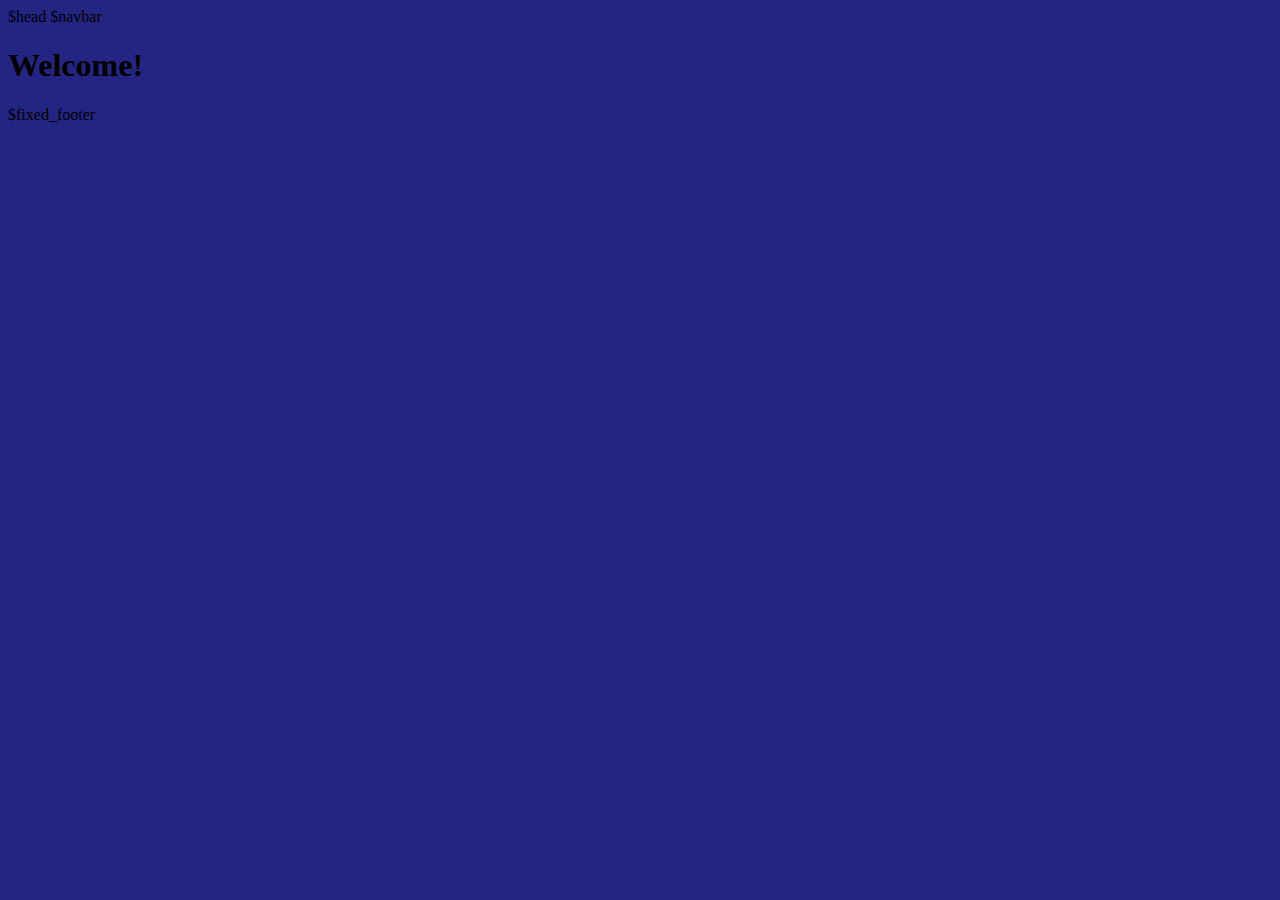
==== src/main/resources/templates/index.html @ 0b328962 "Initial commit" ====
<!DOCTYPE html>
<html>
	<head>
		<title> Home </title>
		$head
	</head>
	<body style="background-color: #242582;">
		$navbar

		<div class="jumbotron">
			<h1> Welcome! </h1>
		</div>

		$fixed_footer
	</body>
</html>
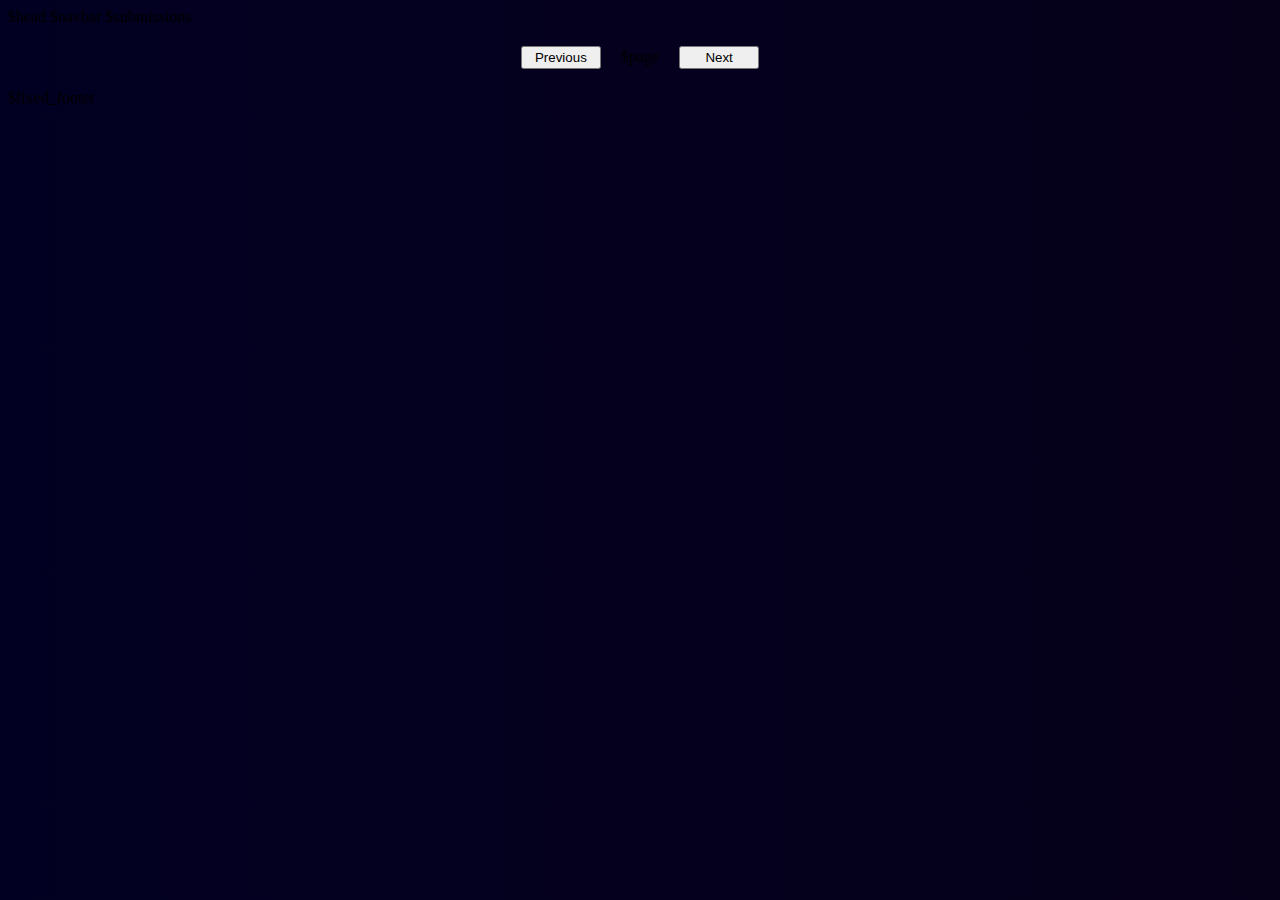
==== commit 86323135: "Development(added features): - Login and Signup - Submitting posts - Viewing posts - Is vulnerable t" ====
--- a/src/main/resources/templates/index.html
+++ b/src/main/resources/templates/index.html
@@ -4,11 +4,15 @@
 		<title> Home </title>
 		$head
 	</head>
-	<body style="background-color: #242582;">
+	<body style="background: linear-gradient(to right, #020022 0%, #060019 100%); overflow-x: hidden;">
 		$navbar
 
-		<div class="jumbotron">
-			<h1> Welcome! </h1>
+		$submissions
+
+		<div style="margin: 20px; display: flex; justify-content: center;">
+			<a href="/?$prev"><button class="bg-blue-darkblue-gradient rounded-pill border-0 text-white" style="padding: 2px 10px; margin: 0 5px; width: 80px;"> Previous </button></a>
+			<p class="d-inline-flex bg-blue-darkblue-gradient rounded-pill border-0 text-white" style="padding: 2px 10px; margin: 0 5px;"> $page </p>
+			<a href="/?$next"><button class="bg-blue-darkblue-gradient rounded-pill border-0 text-white" style="padding: 2px 10px; margin: 0 5px; width: 80px;"> Next </button></a>
 		</div>
 
 		$fixed_footer
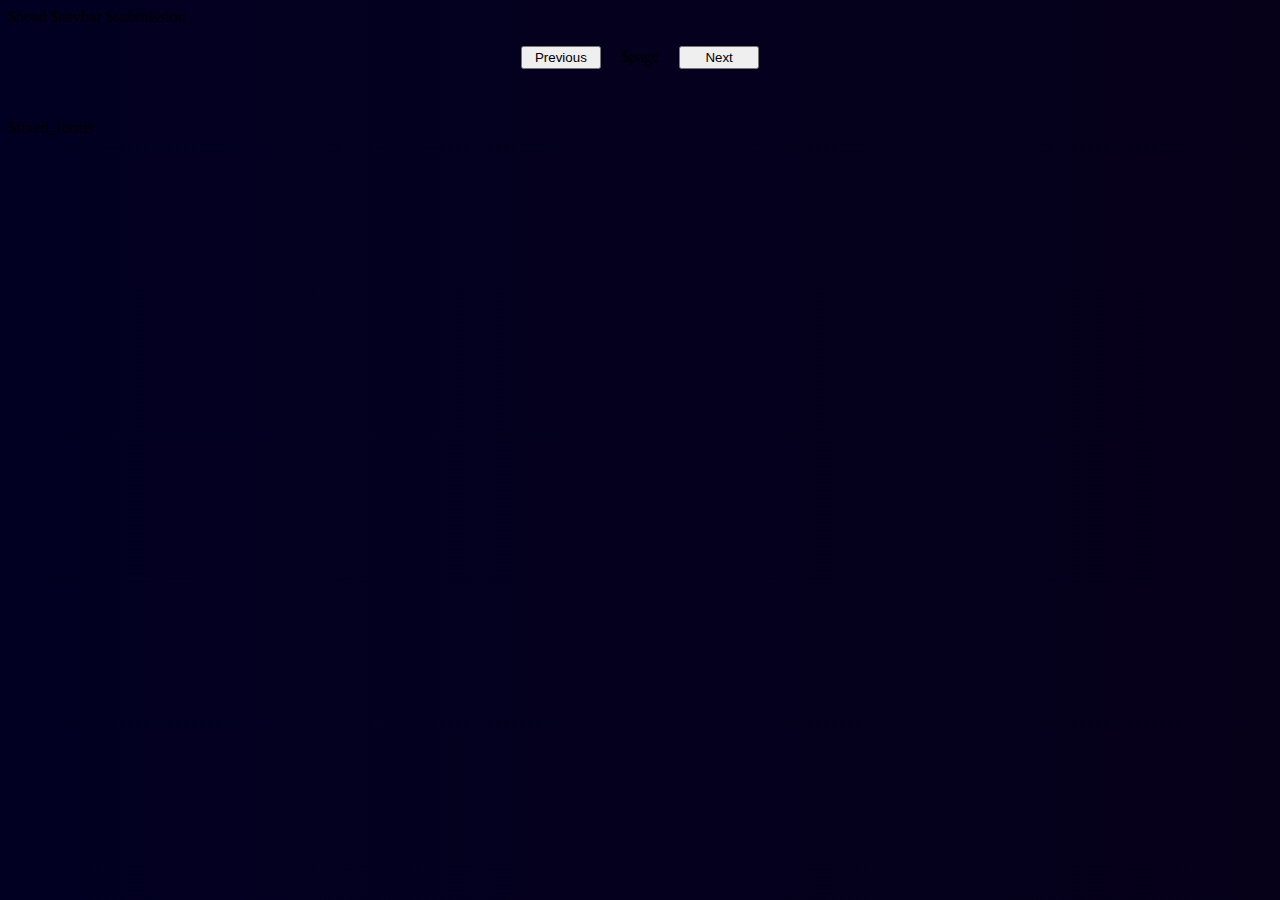
==== commit 9034c586: "Dev(added features):  - enabled scrolling on large posts" ====
--- a/src/main/resources/templates/index.html
+++ b/src/main/resources/templates/index.html
@@ -4,12 +4,12 @@
 		<title> Home </title>
 		$head
 	</head>
-	<body style="background: linear-gradient(to right, #020022 0%, #060019 100%); overflow-x: hidden;">
+	<body style="background: linear-gradient(to right, #020022 0%, #060019 100%); overflow: visible;">
 		$navbar
 
-		$submissions
+		$submission
 
-		<div style="margin: 20px; display: flex; justify-content: center;">
+		<div style="margin: 20px 20px 50px 20px; display: flex; justify-content: center;">
 			<a href="/?$prev"><button class="bg-blue-darkblue-gradient rounded-pill border-0 text-white" style="padding: 2px 10px; margin: 0 5px; width: 80px;"> Previous </button></a>
 			<p class="d-inline-flex bg-blue-darkblue-gradient rounded-pill border-0 text-white" style="padding: 2px 10px; margin: 0 5px;"> $page </p>
 			<a href="/?$next"><button class="bg-blue-darkblue-gradient rounded-pill border-0 text-white" style="padding: 2px 10px; margin: 0 5px; width: 80px;"> Next </button></a>
